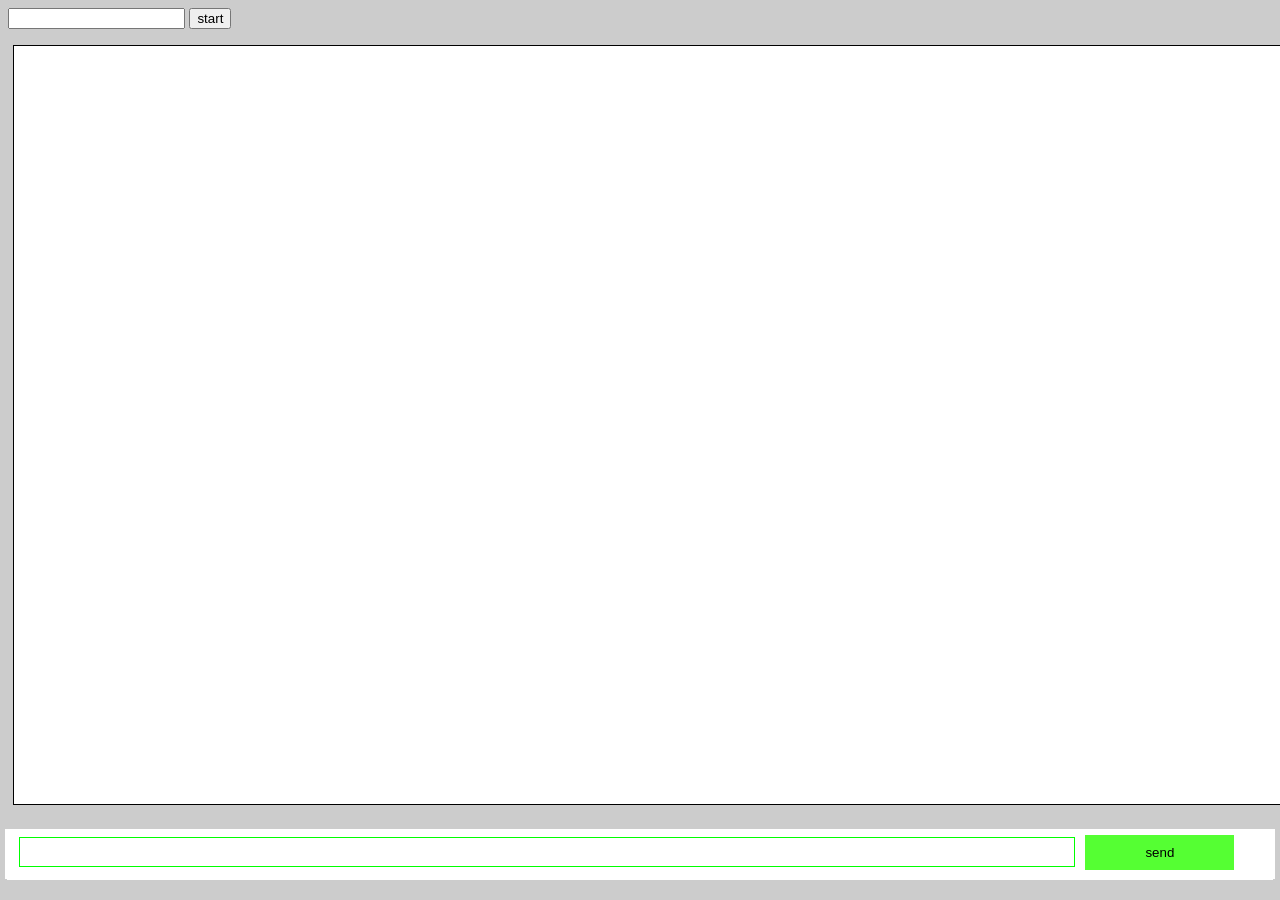
==== chat/chat_client.html @ 626a6db8 "app20160720" ====
<html>
<head>
	<title>here is my chat app</title>
	<link type="text/css" rel="stylesheet" href="chat_client.css">
	<script src="https://ajax.googleapis.com/ajax/libs/jquery/3.1.0/jquery.min.js"></script>
	<script src="https://cdn.socket.io/socket.io-1.4.5.js"></script>
	<script type="text/javascript" src="chat_client.js"></script>
</head>
<body>
	<div id="chat-meta">
		<input type="text" id="chat-name">
		<button id="chat_start">start</button>
	</div>
	<div id="chat-log">
		<ul>
		</ul>
	</div>
	<form id="chat-form">
	<fieldset>
		<input type="text" id="chat-input">
		<button >send</button>
	</fieldset>
    </form>

</body>
</html>
---- chat/chat_client.css ----
body
{
	font: 13px;
	font-family: Helvetica, Arial, sans-serif;
	background-color: #CCC;
}

#chat-log
{
	background-color: #FFF;
	margin: 5px;
	border: solid 1px #000;
	position: fixed;
	top: 40px;
	bottom: 90px;
	width: 100%;
	overflow-y: scroll;
}

#chat-log ul
{
	list-style: none;
	margin: 0;
	padding: 0;
}

#chat-log ul li
{
	padding: 5px 10px;
}
#chat-log ul li.you
{
	color:#ff0000;
	background-color: #CCC;
}
#chat-log ul li.history1
{
	color:#c3ecf3;
	background-color: #dcdcdc;
}
#chat-log ul li.history2
{
	color:#a85a5a;
	background-color: #ffffff;
}


form
{
	background-color: #FFF;
	position: fixed;
	bottom: 5px;
	left: 5px;
	right: 5px;
	padding: 0;
	height: 50px;
}

form #chat-input
{
	border: 1px solid #00ff00;
	padding: 10px;
	width: 85%;
	margin-right: .5%;
	height: 30px;
}

form button
{
	width: 12%;
	background-color: #55FF33;
	border: none;
	padding: 10px;
}

fieldset{
	border:none;
	background-color:#fff;
}
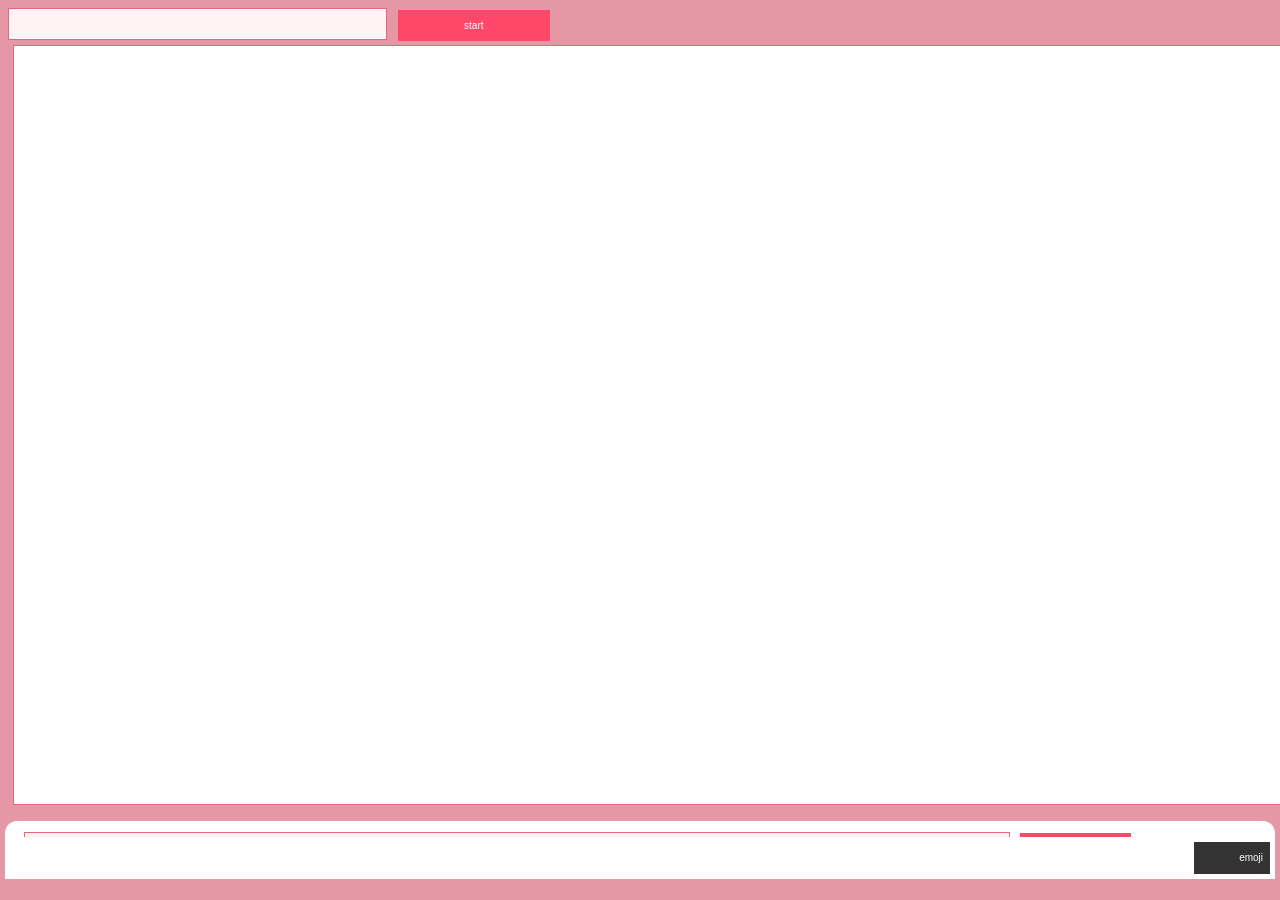
==== commit 9d3e12e8: "hellokitty" ====
--- a/chat/chat_client.html
+++ b/chat/chat_client.html
@@ -2,10 +2,10 @@
 <html>
 <head>
 	<title>here is my chat app</title>
-	<link type="text/css" rel="stylesheet" href="chat_client.css">
+	<link type="text/css" rel="stylesheet" href="public/chat_client.css">
 	<script src="https://ajax.googleapis.com/ajax/libs/jquery/3.1.0/jquery.min.js"></script>
 	<script src="https://cdn.socket.io/socket.io-1.4.5.js"></script>
-	<script type="text/javascript" src="chat_client.js"></script>
+	<script type="text/javascript" src="public/chat_client.js"></script>
 </head>
 <body>
 	<div id="chat-meta">
@@ -16,12 +16,25 @@
 		<ul>
 		</ul>
 	</div>
+    <div id="emojiHere">
+	<form id="emoji-box">
+		<!--
+		<input id="n01"value="n01" type="image" name="submit_n01" src="https://media.giphy.com/media/10a8AOSeP6Rqfu/giphy.gif" width="40" height="40">
+		<input id="n02"value="n02" type="image" name="submit_n01" src="https://media.giphy.com/media/KJehuE9uqNzAA/giphy.gif" width="40" height="40">
+		<input id="n03"value="n03" type="image" name="submit_n01" src="https://media.giphy.com/media/a0Zu0ZwKyoUVO/giphy.gif" width="40" height="40">//this is first way
+        <img id ="close-emoji" src="http://icons.iconarchive.com/icons/custom-icon-design/mini/48/Close-icon.png" width="30" height="30">-->
+
+
+	</form>
+    </div>
 	<form id="chat-form">
 	<fieldset>
 		<input type="text" id="chat-input">
 		<button >send</button>
-	</fieldset>
-    </form>
-
+  </fieldset>
+   </form>
+   <form id="emojiShow">
+   <button id="emoji">emoji</button>
+  </form>
 </body>
 </html>
--- a/chat/public/chat_client.css
+++ b/chat/public/chat_client.css
@@ -0,0 +1,145 @@
+body
+{
+	font: 13px;
+	font-family: Helvetica, Arial, sans-serif;
+	background-color: #e597a6;
+}
+#chat-name{
+	border: 1px solid #ea647d;
+	background-color: #fff3f5;
+	padding: 10px;
+	width: 30%;
+	margin-right: .5%;
+	height: 32px;
+
+}
+#chat_start{
+	width: 12%;
+	background-color: #ff476a;
+	border: none;
+	padding: 10px;
+	font-size: 10px;
+	color: #ffffff;
+}
+
+#chat-log
+{
+	background-color: #FFF;
+	margin: 5px;
+	
+	position: fixed;
+	top: 40px;
+	bottom: 90px;
+	width: 100%;
+	overflow-y: scroll;
+	border: 1px solid #ea647d;
+}
+
+#chat-log ul
+{
+	list-style: none;
+	margin: 0;
+	padding: 0;
+}
+
+#chat-log ul li
+{
+	padding: 5px 10px;
+}
+#chat-log ul li.you
+{
+	color:#554d4f;
+	background-color: #eccdd2;
+}
+#chat-log ul li.history1
+{
+	color:#c3ecf3;
+	background-color: #dcdcdc;
+}
+#chat-log ul li.history2
+{
+	color:#a85a5a;
+	background-color: #ffffff;
+}
+
+
+form
+{
+	background-color: #FFF;
+	position: fixed;
+	bottom: 5px;
+	left: 5px;
+	right: 5px;
+	padding: 5px;
+	
+}
+form#chat-form{
+	border-radius: 12px;
+
+}
+
+form #chat-input
+{
+	border: 1px solid #ea647d;
+	background-color: #fff3f5;
+	padding: 10px;
+	width: 80%;
+	margin-right: .5%;
+	height: 32px;
+}
+
+form button
+{
+	width: 9%;
+	background-color: #ff476a;
+	border: none;
+	padding: 10px;
+	font-size: 10px;
+	color: #ffffff;
+}
+
+fieldset{
+	border:none;
+	background-color:#fff;
+}
+
+    #emoji-box{
+		background-color: #ffd2d2;
+		height: 50px;
+		display: none;
+		
+		position: fixed;
+		bottom: 50px;
+	}
+	#emoji-box input{
+      cursor: pointer;
+      display: inline-block;
+      margin: 5px;
+	}
+	#close-emoji{
+    position: absolute;
+    right:10px;
+    top:10px;
+	}
+	#emoji{
+		border: 0px;
+		
+		width: 6%;
+		background-color: #333333;
+		color: #fff;
+		font-size: 10px;
+		
+		
+		padding-top: 10px ;
+		padding-left: 3%;
+		padding-right: 0px;
+		padding-bottom: 11px;
+
+		float: right;
+
+
+	}
+	#emoji:hover{
+		background-color: #666666;
+		cursor: pointer;
+	}
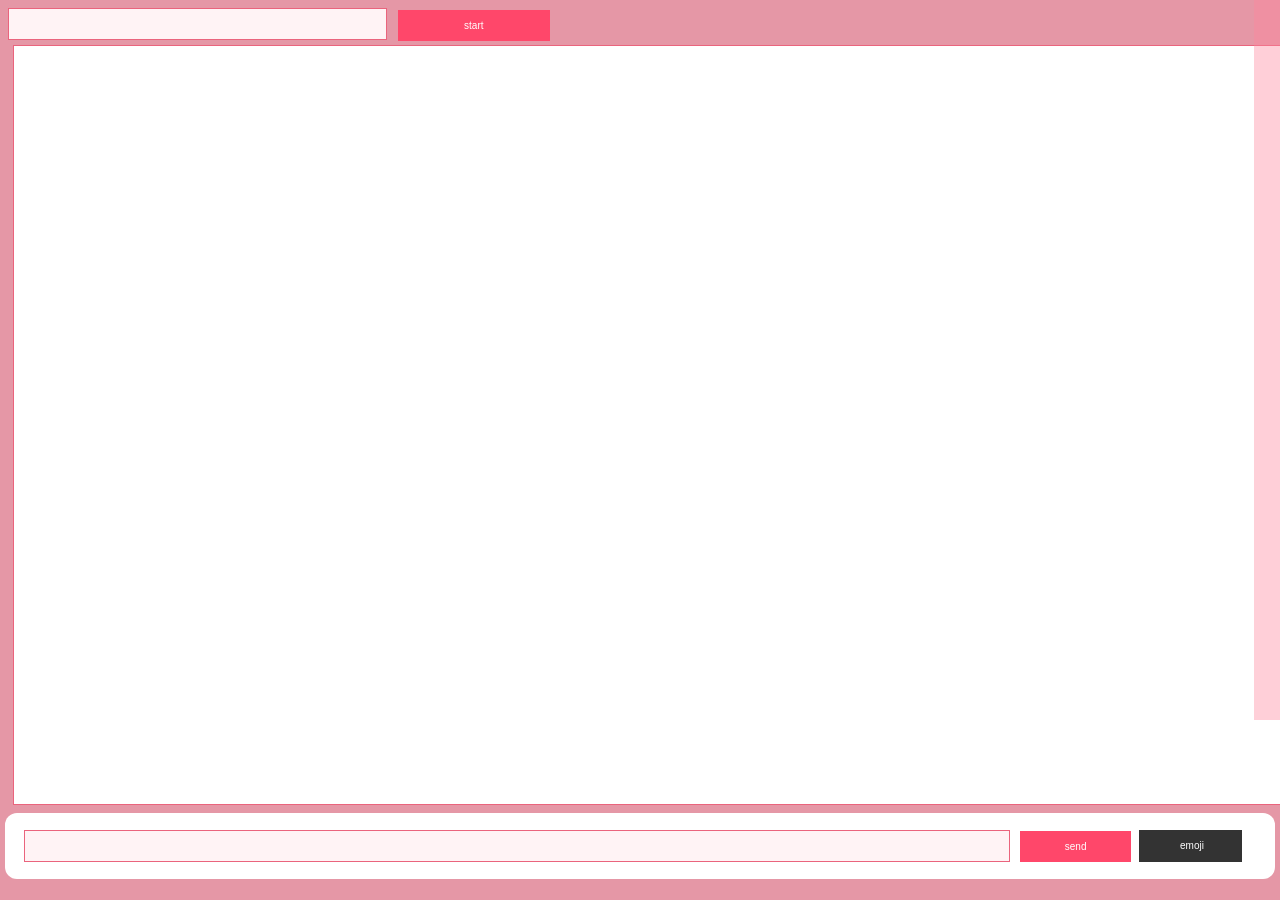
==== commit de61578e: "final chat app" ====
--- a/chat/chat_client.html
+++ b/chat/chat_client.html
@@ -1,13 +1,25 @@
+
 
 <html>
 <head>
 	<title>here is my chat app</title>
 	<link type="text/css" rel="stylesheet" href="public/chat_client.css">
+	<link rel="icon" href="public/favicon-16x16.png" type="image/x-icon" />
 	<script src="https://ajax.googleapis.com/ajax/libs/jquery/3.1.0/jquery.min.js"></script>
 	<script src="https://cdn.socket.io/socket.io-1.4.5.js"></script>
 	<script type="text/javascript" src="public/chat_client.js"></script>
 </head>
 <body>
+	<div id = "music">
+		<div id="musicNo">
+			<img src="http://www.cartoon-clipart.co/images/hello-kitty.png" width="50" height="58">
+			<p>Sorry,You have no music now.<br>Please click the play button after your messages,<br>
+			and enjoy the song.</p></div>
+	<iframe id = "musicWindow"src="about:blank" name="left"  >
+	
+	</iframe> 
+   </div>
+	<!-- <iframe src="https://embed.spotify.com/?uri=spotify:user:spotify:playlist:3rgsDhGHZxZ9sB9DQWQfuf&view=coverart" width="250" height="330" frameborder="0" allowtransparency="true"></iframe> //spotify widge-->
 	<div id="chat-meta">
 		<input type="text" id="chat-name">
 		<button id="chat_start">start</button>
@@ -21,8 +33,8 @@
 		<!--
 		<input id="n01"value="n01" type="image" name="submit_n01" src="https://media.giphy.com/media/10a8AOSeP6Rqfu/giphy.gif" width="40" height="40">
 		<input id="n02"value="n02" type="image" name="submit_n01" src="https://media.giphy.com/media/KJehuE9uqNzAA/giphy.gif" width="40" height="40">
-		<input id="n03"value="n03" type="image" name="submit_n01" src="https://media.giphy.com/media/a0Zu0ZwKyoUVO/giphy.gif" width="40" height="40">//this is first way
-        <img id ="close-emoji" src="http://icons.iconarchive.com/icons/custom-icon-design/mini/48/Close-icon.png" width="30" height="30">-->
+		<input id="n03"value="n03" type="image" name="submit_n01" src="https://media.giphy.com/media/a0Zu0ZwKyoUVO/giphy.gif" width="40" height="40">//this is first way-->
+        <img id ="close-emoji" src="http://icons.iconarchive.com/icons/custom-icon-design/mini/48/Close-icon.png" width="30" height="30">
 
 
 	</form>
@@ -33,8 +45,8 @@
 		<button >send</button>
   </fieldset>
    </form>
-   <form id="emojiShow">
+   <div id="emojiShow"> 
    <button id="emoji">emoji</button>
-  </form>
+  <!-- </form> -->
 </body>
 </html>
--- a/chat/public/chat_client.css
+++ b/chat/public/chat_client.css
@@ -3,6 +3,13 @@
 	font: 13px;
 	font-family: Helvetica, Arial, sans-serif;
 	background-color: #e597a6;
+	border: 0px;
+}
+#chat-log{
+	position: absolute;
+	top: 40px;
+	bottom: 50px ;
+	overflow-y:scroll; 
 }
 #chat-name{
 	border: 1px solid #ea647d;
@@ -23,11 +30,15 @@
 }
 
 #chat-log
-{
-	background-color: #FFF;
+{   background-color: #fff;
+	background-image: url("https://upload.wikimedia.org/wikipedia/bar/thumb/2/27/Hello_Kitty_logo.svg/2000px-Hello_Kitty_logo.svg.png");
+	background-repeat: no-repeat;
+	background-size: 100%;
+	background-position: center;
+
 	margin: 5px;
 	
-	position: fixed;
+	position: absolute;
 	top: 40px;
 	bottom: 90px;
 	width: 100%;
@@ -35,6 +46,12 @@
 	border: 1px solid #ea647d;
 }
 
+#historyLog{
+	background-color:#ffd2dd; 
+	font-size:10px;
+	color:#77224c;
+}
+
 #chat-log ul
 {
 	list-style: none;
@@ -45,25 +62,33 @@
 #chat-log ul li
 {
 	padding: 5px 10px;
-}
+	font: 10px;
+	line-height: 18px;
+	opacity: 0.8;
+	border-bottom: 1px solid #dddddd;
+}
+#chat-log ul li.me
+{
+	color:#333333;
+	background-color: #fffcfd;}
 #chat-log ul li.you
 {
-	color:#554d4f;
-	background-color: #eccdd2;
+	color:#222222;
+	background-color: #ffeef1;
 }
 #chat-log ul li.history1
 {
-	color:#c3ecf3;
+	color:#a85a5a;
 	background-color: #dcdcdc;
 }
 #chat-log ul li.history2
 {
-	color:#a85a5a;
-	background-color: #ffffff;
-}
-
-
-form
+	color:#c28383;
+	background-color: #aaaaaa;
+}
+
+
+form#chat-form
 {
 	background-color: #FFF;
 	position: fixed;
@@ -77,6 +102,16 @@
 	border-radius: 12px;
 
 }
+form#emojiShow
+{
+	background-color: #FFF;
+	position: fixed;
+	bottom: 17px;
+	
+	right: 2.5%;
+	padding: 4px;
+	
+}
 
 form #chat-input
 {
@@ -88,7 +123,9 @@
 	height: 32px;
 }
 
-form button
+
+
+ button
 {
 	width: 9%;
 	background-color: #ff476a;
@@ -98,18 +135,25 @@
 	color: #ffffff;
 }
 
+#chat-form button:hover{
+	background-color: #ff8d90;
+}
+
 fieldset{
 	border:none;
 	background-color:#fff;
-}
-
-    #emoji-box{
+	padding: 12px;
+}
+
+    form#emoji-box{
 		background-color: #ffd2d2;
 		height: 50px;
+	    position: fixed;
+		bottom: 64px;
+		right:5px;
+		left:5px;
+		padding: 5px;
 		display: none;
-		
-		position: fixed;
-		bottom: 50px;
 	}
 	#emoji-box input{
       cursor: pointer;
@@ -136,10 +180,65 @@
 		padding-bottom: 11px;
 
 		float: right;
-
-
-	}
+}
 	#emoji:hover{
 		background-color: #666666;
 		cursor: pointer;
-	}+	}
+	#emojiShow{
+		width: 8%;
+		
+		position:fixed;
+		
+		bottom: 38px;
+	    right: 3%;
+		
+	}
+	#emojiShow button{
+		width: 100%;
+
+	}
+.hide{
+	display: none;
+}
+
+
+	
+
+	#music{
+		position: fixed;
+		top: 0;
+		opacity: 0.4;
+		z-index: 1;
+		border: 0;
+		height:80%;
+		width: 30%;
+		right: -28%;
+		background-color: #ff889f;
+
+	}
+	#musicNo{
+		color:#ffffff;
+		position: absolute;
+		top: 36%;
+		left:10%;
+		font-size:12px;
+
+	}
+
+ #musicWindow
+{
+		border: 0px;
+		border-style: none;
+		height:100%;
+		width: 100%;
+	}
+
+
+
+
+
+	.playTrack{}
+
+
+
